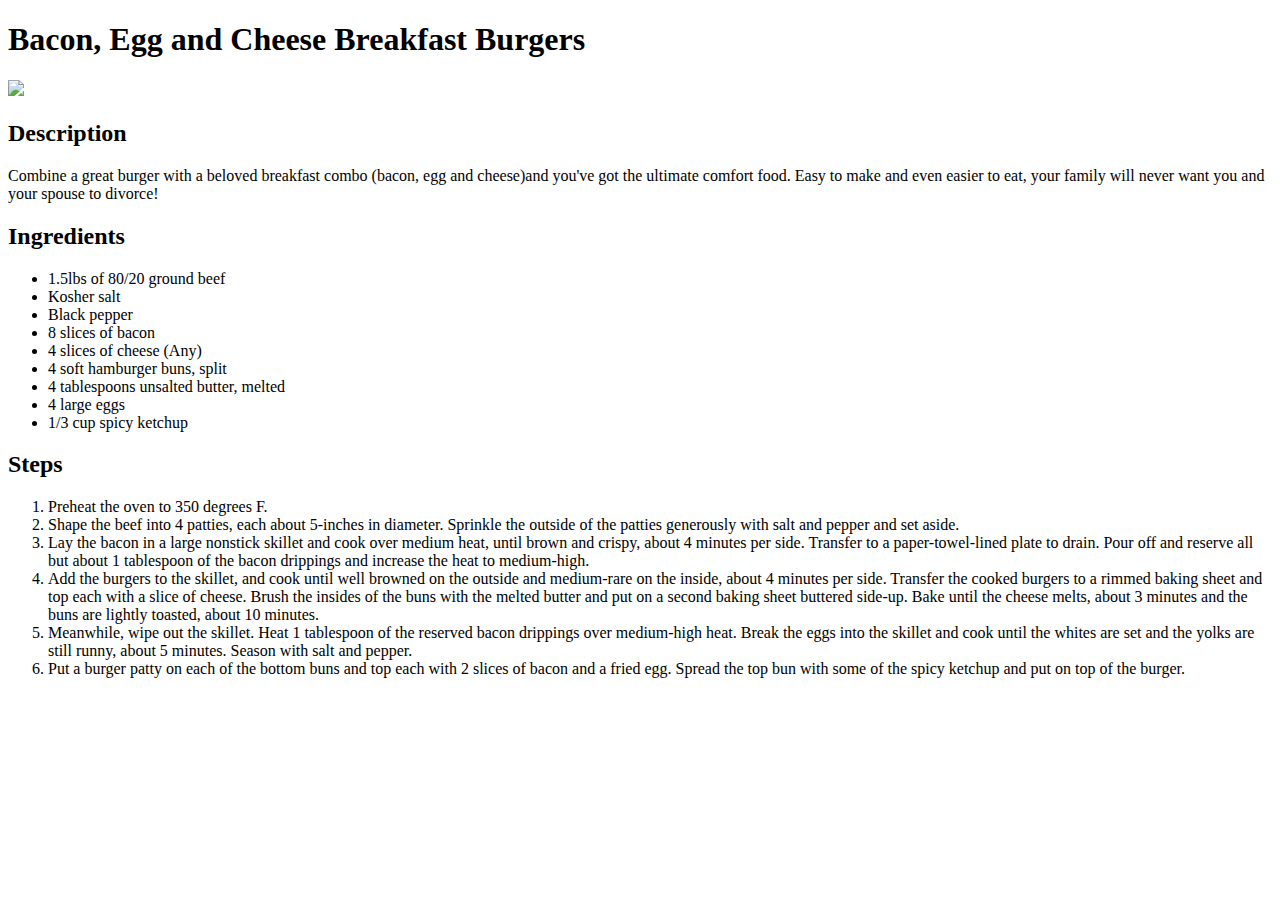
==== recipes/burger.html @ c0828988 "Created index file and created three recipes" ====
<!DOCTYPE html>
<html lang="en">
<head>
    <meta charset="UTF-8">
    <meta name="viewport" content="width=device-width, initial-scale=1.0">
    <title>Document</title>
</head>
<body>
    <h1>Bacon, Egg and Cheese Breakfast Burgers</h1>
    <img src="https://food.fnr.sndimg.com/content/dam/images/food/fullset/2018/4/2/3/LS-Library_Bacon-Egg-Cheese-Breakfast-Burgers_s4x3.jpg.rend.hgtvcom.826.620.suffix/1522721805486.jpeg">

    <h2>Description</h2>
    <p>Combine a great burger with a beloved breakfast combo (bacon, egg and cheese)and you've got the ultimate comfort food. Easy to make and even easier to eat, your family will never want you and your spouse to divorce!</p>
    
    <h2>Ingredients</h2>
    <ul>
        <li>1.5lbs of 80/20 ground beef</li>
        <li>Kosher salt</li>
        <li>Black pepper</li>
        <li>8 slices of bacon</li>
        <li>4 slices of cheese (Any)</li>
        <li>4 soft hamburger buns, split</li>
        <li>4 tablespoons unsalted butter, melted</li>
        <li>4 large eggs</li>
        <li>1/3 cup spicy ketchup</li>
    </ul>

    <h2>Steps</h2>
    <ol>
        <li>Preheat the oven to 350 degrees F.
        </li>
        <li>Shape the beef into 4 patties, each about 5-inches in diameter. Sprinkle the outside of the patties generously with salt and pepper and set aside.
        </li>
        <li>Lay the bacon in a large nonstick skillet and cook over medium heat, until brown and crispy, about 4 minutes per side. Transfer to a paper-towel-lined plate to drain. Pour off and reserve all but about 1 tablespoon of the bacon drippings and increase the heat to medium-high.
        </li>
        <li>Add the burgers to the skillet, and cook until well browned on the outside and medium-rare on the inside, about 4 minutes per side. Transfer the cooked burgers to a rimmed baking sheet and top each with a slice of cheese. Brush the insides of the buns with the melted butter and put on a second baking sheet buttered side-up. Bake until the cheese melts, about 3 minutes and the buns are lightly toasted, about 10 minutes.</li>
        <li>Meanwhile, wipe out the skillet. Heat 1 tablespoon of the reserved bacon drippings over medium-high heat. Break the eggs into the skillet and cook until the whites are set and the yolks are still runny, about 5 minutes. Season with salt and pepper.
        </li>
        <li>Put a burger patty on each of the bottom buns and top each with 2 slices of bacon and a fried egg. Spread the top bun with some of the spicy ketchup and put on top of the burger.</li>
    </ol>
</body>
</html>
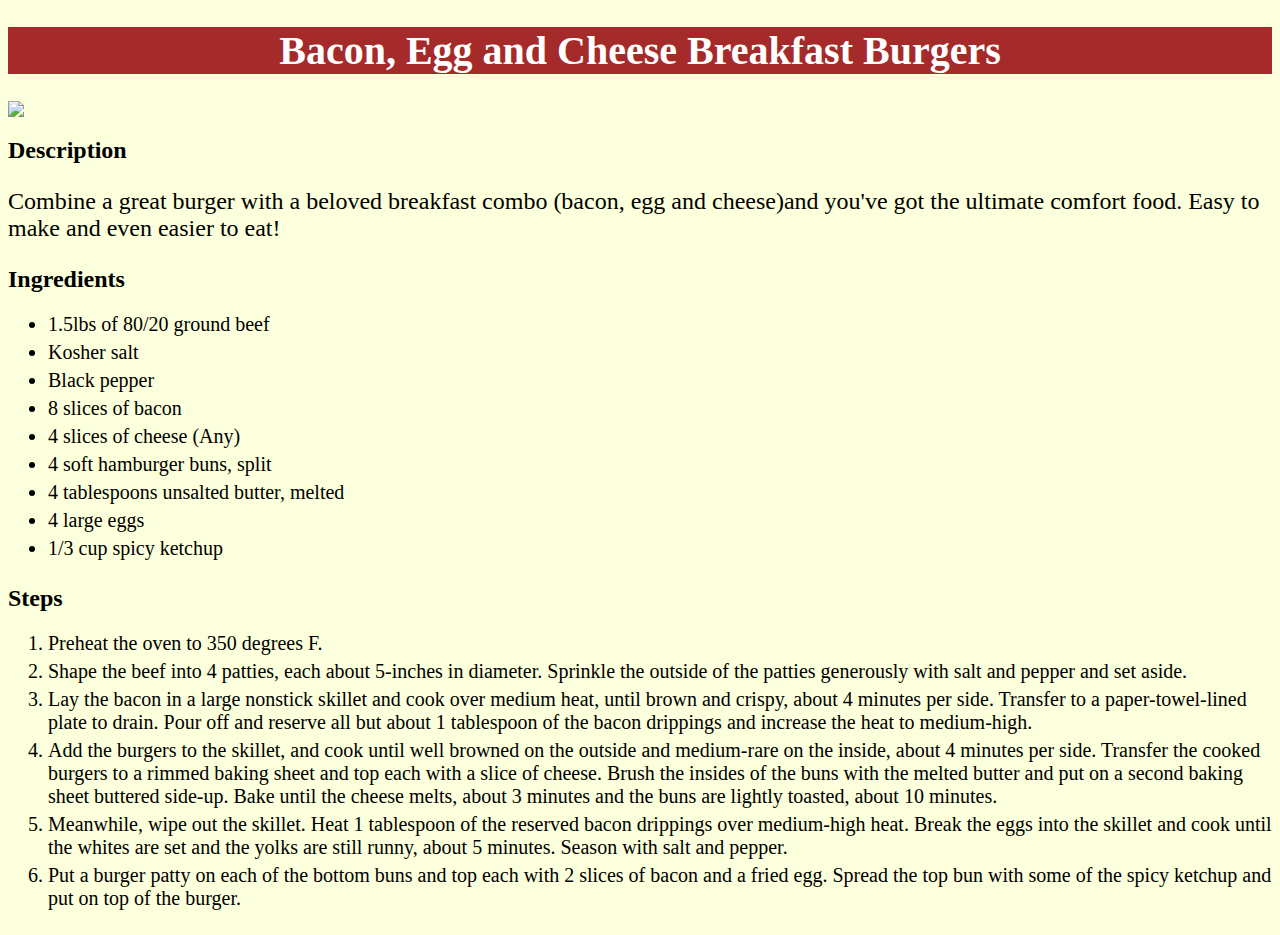
==== commit 80e2e3d4: "Altered HTML/Finished burger recipe css" ====
--- a/recipes/burger.html
+++ b/recipes/burger.html
@@ -4,15 +4,16 @@
     <meta charset="UTF-8">
     <meta name="viewport" content="width=device-width, initial-scale=1.0">
     <title>Document</title>
+    <link rel="stylesheet" href="burger_styles.css">
 </head>
 <body>
-    <h1>Bacon, Egg and Cheese Breakfast Burgers</h1>
+    <h1 class="headers">Bacon, Egg and Cheese Breakfast Burgers</h1>
     <img src="https://food.fnr.sndimg.com/content/dam/images/food/fullset/2018/4/2/3/LS-Library_Bacon-Egg-Cheese-Breakfast-Burgers_s4x3.jpg.rend.hgtvcom.826.620.suffix/1522721805486.jpeg">
 
-    <h2>Description</h2>
-    <p>Combine a great burger with a beloved breakfast combo (bacon, egg and cheese)and you've got the ultimate comfort food. Easy to make and even easier to eat, your family will never want you and your spouse to divorce!</p>
+    <h2 class="headers">Description</h2>
+    <p>Combine a great burger with a beloved breakfast combo (bacon, egg and cheese)and you've got the ultimate comfort food. Easy to make and even easier to eat!</p>
     
-    <h2>Ingredients</h2>
+    <h2 class="headers">Ingredients</h2>
     <ul>
         <li>1.5lbs of 80/20 ground beef</li>
         <li>Kosher salt</li>
@@ -25,7 +26,7 @@
         <li>1/3 cup spicy ketchup</li>
     </ul>
 
-    <h2>Steps</h2>
+    <h2 class="headers">Steps</h2>
     <ol>
         <li>Preheat the oven to 350 degrees F.
         </li>
--- a/recipes/burger_styles.css
+++ b/recipes/burger_styles.css
@@ -0,0 +1,34 @@
+h1{
+    text-align: center;
+    font-size: 2.5em;
+    text-align: center;
+    background-color: brown;
+    color: white;
+}
+
+.headers{
+    font-family: comic sans ms, cursive;
+}
+
+body{
+    background-color: #fcffdb;
+}
+
+p{
+    font-size: 1.5em;
+}
+
+ul, ol{
+    font-size: 1.25em;
+}
+
+li{
+    padding-bottom: 5px;
+}
+
+img{
+    height: auto;
+    display: block;
+    margin-left: auto;
+    margin-right: auto;
+}